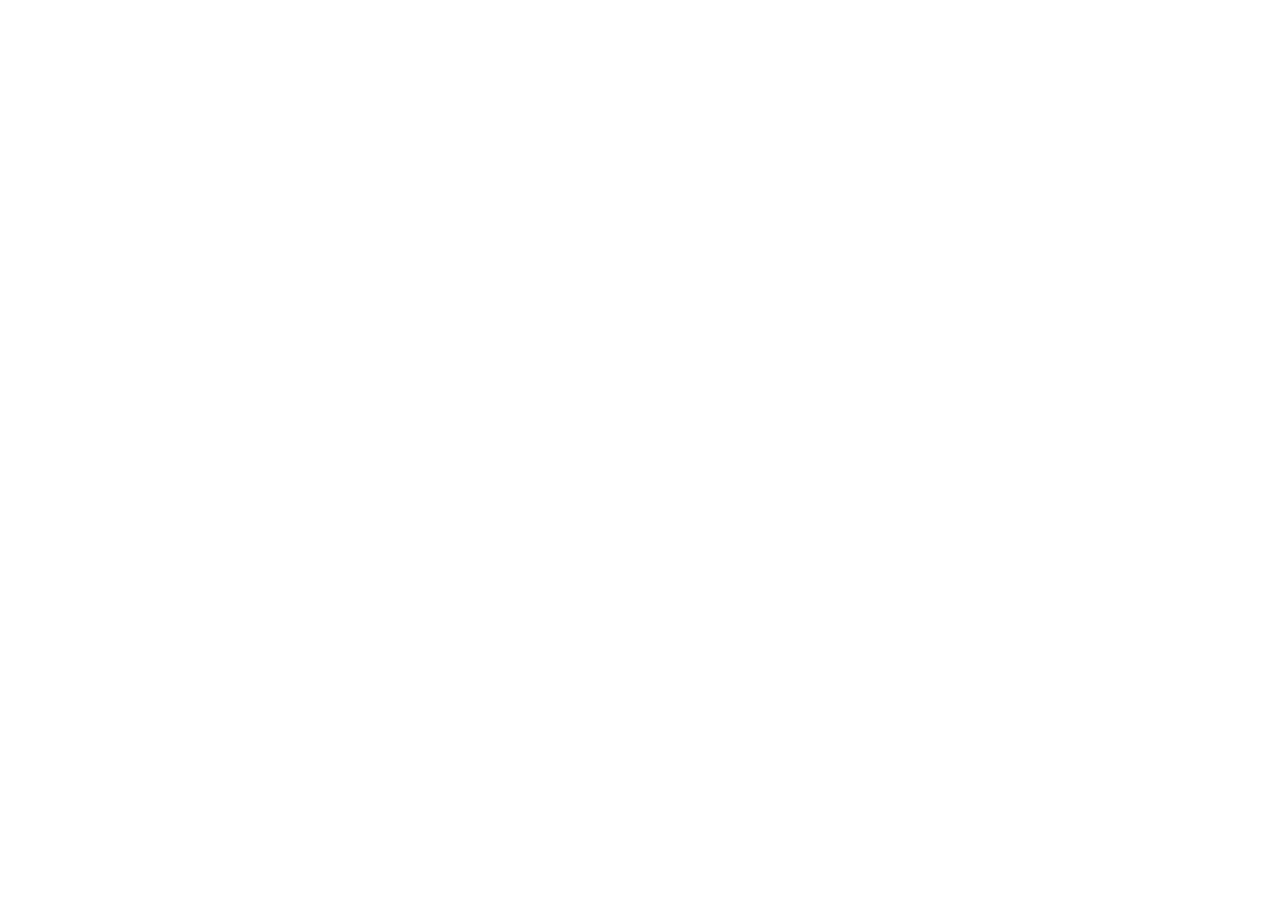
==== admin/index.html @ d48c4807 "Add files via upload" ====
<!DOCTYPE html>
<html lang="en">
  <head>
    <meta charset="UTF-8" />
    <meta name="viewport" content="width=device-width, initial-scale=1.0" />
    <title>Brain Tumor Guide CMS</title>
    <script src="https://identity.netlify.com/v1/netlify-identity-widget.js"></script>
  </head>
  <body>
    <script src="https://unpkg.com/decap-cms@^3.0.0/dist/decap-cms.js"></script>
  </body>
</html>
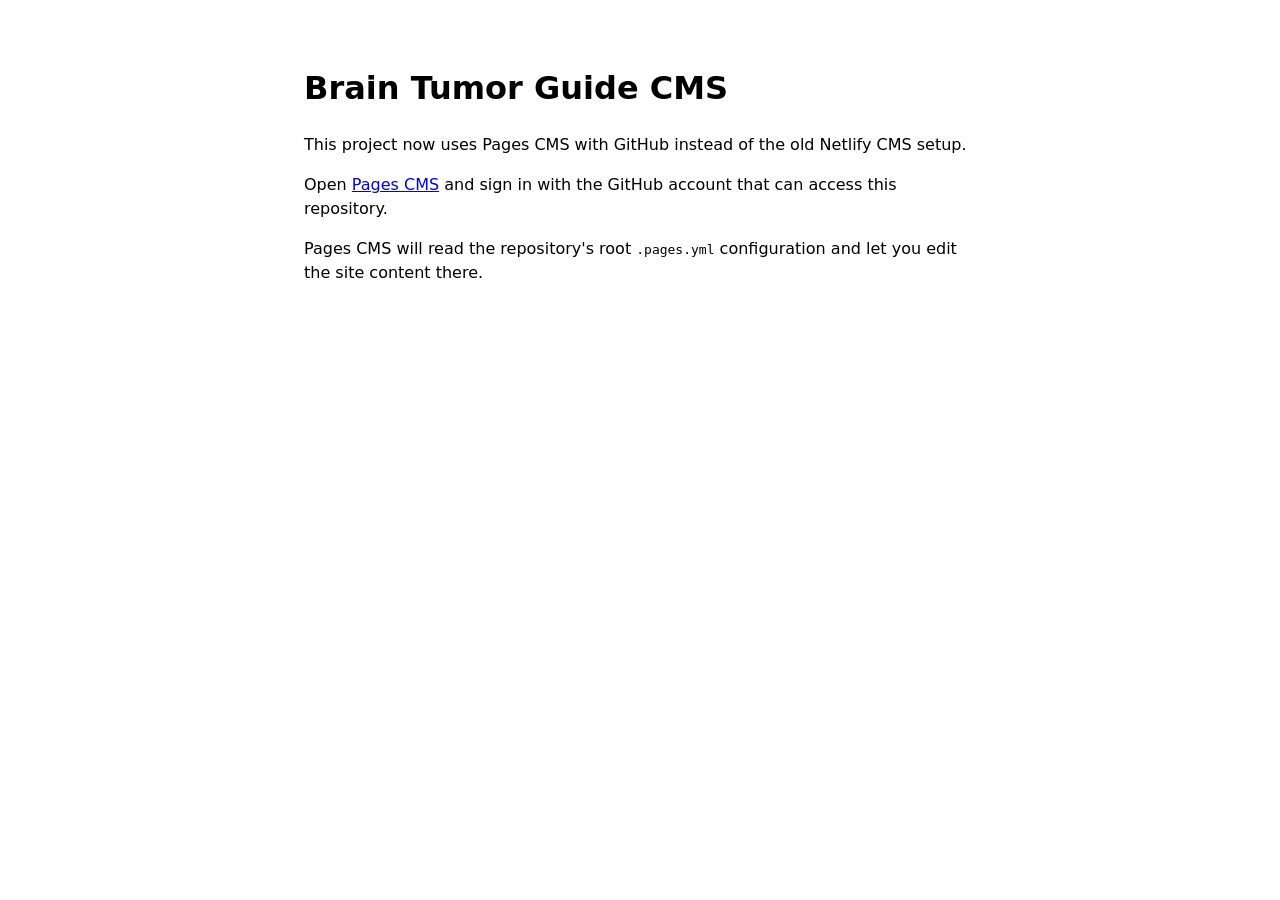
==== commit f2439e9e: "Revise index.html for Pages CMS integration Updated the HTML structure to reflect the transition fro" ====
--- a/admin/index.html
+++ b/admin/index.html
@@ -4,9 +4,21 @@
     <meta charset="UTF-8" />
     <meta name="viewport" content="width=device-width, initial-scale=1.0" />
     <title>Brain Tumor Guide CMS</title>
-    <script src="https://identity.netlify.com/v1/netlify-identity-widget.js"></script>
   </head>
   <body>
-    <script src="https://unpkg.com/decap-cms@^3.0.0/dist/decap-cms.js"></script>
+    <main style="font-family: system-ui, sans-serif; max-width: 42rem; margin: 4rem auto; padding: 0 1rem; line-height: 1.5;">
+      <h1>Brain Tumor Guide CMS</h1>
+      <p>This project now uses Pages CMS with GitHub instead of the old Netlify CMS setup.</p>
+      <p>
+        Open
+        <a href="https://pagescms.org" target="_blank" rel="noreferrer">Pages CMS</a>
+        and sign in with the GitHub account that can access this repository.
+      </p>
+      <p>
+        Pages CMS will read the repository's root
+        <code>.pages.yml</code>
+        configuration and let you edit the site content there.
+      </p>
+    </main>
   </body>
 </html>
